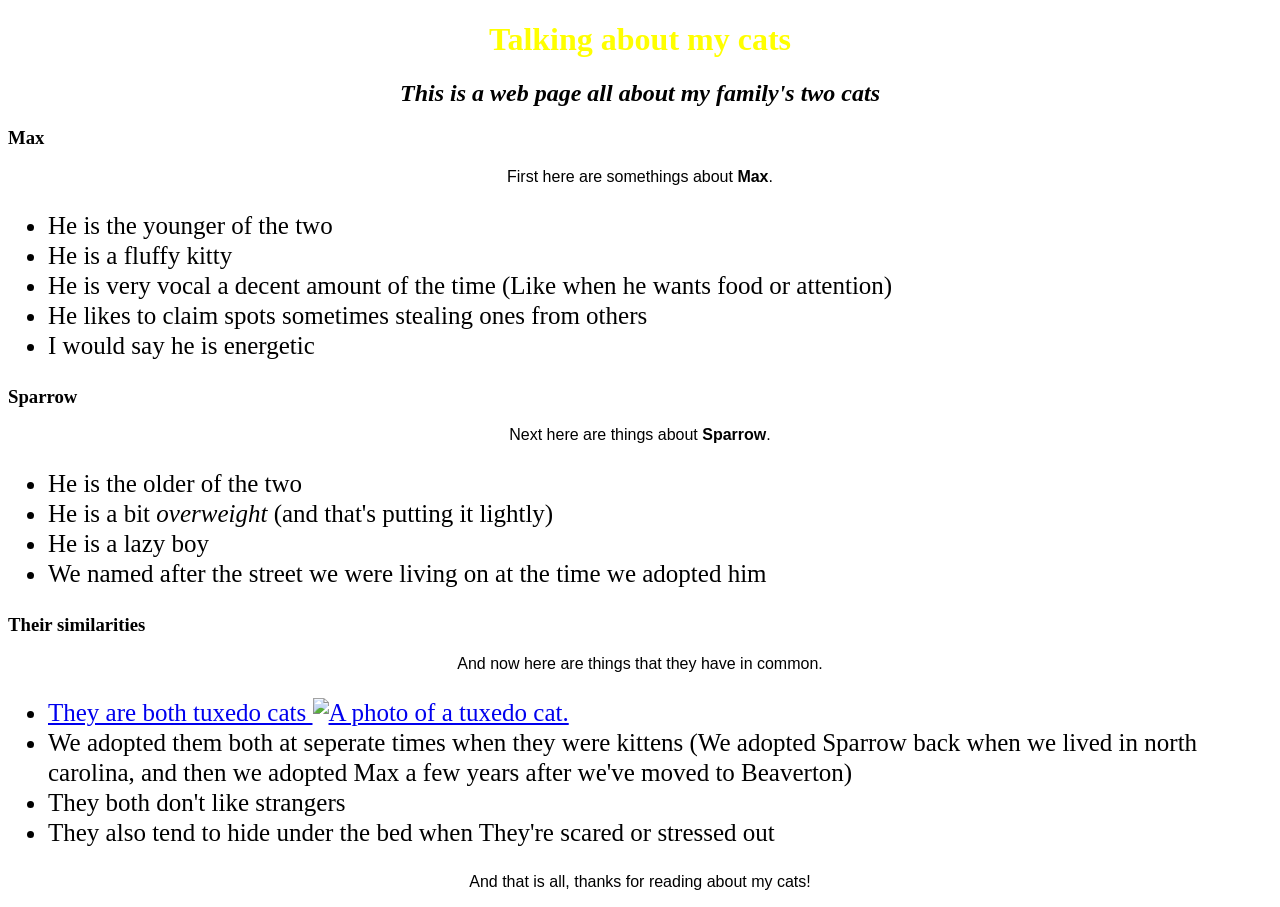
==== index.html @ 1cdc52b7 "Change name of My-cats-Max-and-Sparrow,html to index.html." ====
<!DOCTYPE html>
<html lang="en-US">
<head>
  <link href="css/styles.css" rel="stylesheet" type="text/css">
  <title>Meet my cats</title>
</head>
<body>
  <h1>Talking about my cats</h1>
  <h2>This is a web page all about my family's two <em>cats</em></h2>

  <h3>Max</h3>
  <p>First here are somethings about <strong>Max</strong>.</p>
  <ul>
    <li>He is the younger of the two</li>
    <li>He is a fluffy kitty</li>
    <li>He is very vocal a decent amount of the time (Like when he wants food or attention)</li>
    <li>He likes to claim spots sometimes stealing ones from others</li>
    <li>I would say he is energetic</li>
  </ul>

  <h3>Sparrow</h3>
  <p>Next here are things about <strong>Sparrow</strong>.</p>
  <ul>
    <li>He is the older of the two</li>
    <li>He is a bit <em>overweight</em> (and that's putting it lightly)</li>
    <li>He is a lazy boy</li>
    <li>We named after the street we were living on at the time we adopted him</li>
  </ul>

  <h3>Their similarities</h3>
  <p>And now here are things that they have in common.</p>
  <ul>
    <li>
      <a href="https://laughingsquid.com/tuxedo-cats/.html">
        They are both tuxedo cats
      <img src="img/OIP-1517357033.jpg" alt="A photo of a tuxedo cat.">
      </a>
    </li>
    <li>We adopted them both at seperate times when they were kittens (We adopted Sparrow back when we lived in north carolina, and then we adopted Max a few years after we've moved to Beaverton)</li>
    <li>They both don't like strangers</li>
    <li>They also tend to hide under the bed when They're scared or stressed out</li>
  </ul>

  <p>And that is all, thanks for reading about my cats!</p>
</body>  
</html>
---- css/styles.css ----
h1 {
  color: yellow;
  text-align: center;
}

h2{
  font-style: oblique;
  text-align: center; 
}

p {
  font-family:'Gill Sans', 'Gill Sans MT', Calibri, 'Trebuchet MS', sans-serif;
  text-align: center; 
}

ul {
  font-size: 25px;
  line-height: 30px;
}

li {
  font-weight: 20px;
  line-height: 30px;
}
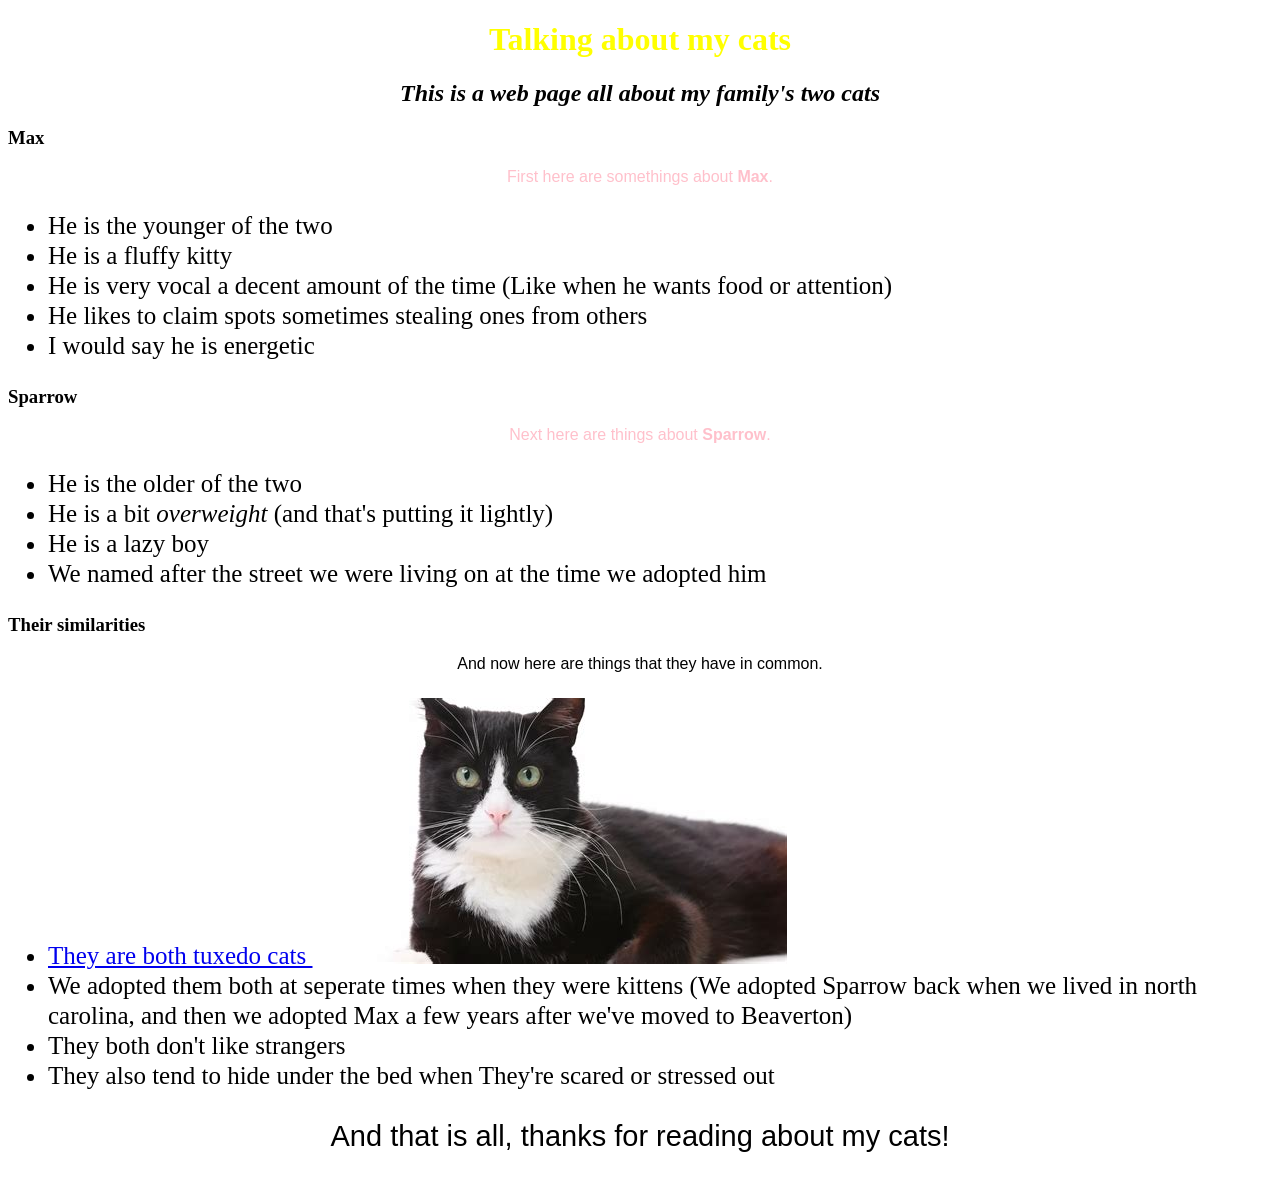
==== commit 04e4c166: "add new css rules" ====
--- a/index.html
+++ b/index.html
@@ -9,7 +9,7 @@
   <h2>This is a web page all about my family's two <em>cats</em></h2>
 
   <h3>Max</h3>
-  <p>First here are somethings about <strong>Max</strong>.</p>
+  <p class="intro">First here are somethings about <strong>Max</strong>.</p>
   <ul>
     <li>He is the younger of the two</li>
     <li>He is a fluffy kitty</li>
@@ -19,7 +19,7 @@
   </ul>
 
   <h3>Sparrow</h3>
-  <p>Next here are things about <strong>Sparrow</strong>.</p>
+  <p class="intro">Next here are things about <strong>Sparrow</strong>.</p>
   <ul>
     <li>He is the older of the two</li>
     <li>He is a bit <em>overweight</em> (and that's putting it lightly)</li>
@@ -41,6 +41,6 @@
     <li>They also tend to hide under the bed when They're scared or stressed out</li>
   </ul>
 
-  <p>And that is all, thanks for reading about my cats!</p>
+  <p class="end">And that is all, thanks for reading about my cats!</p>
 </body>  
 </html>
--- a/css/styles.css
+++ b/css/styles.css
@@ -13,6 +13,10 @@
   text-align: center; 
 }
 
+P.intro {
+  color: pink
+}
+
 ul {
   font-size: 25px;
   line-height: 30px;
@@ -21,4 +25,8 @@
 li {
   font-weight: 20px;
   line-height: 30px;
+}
+
+p.end {
+  font-size: 29px;  
 }
